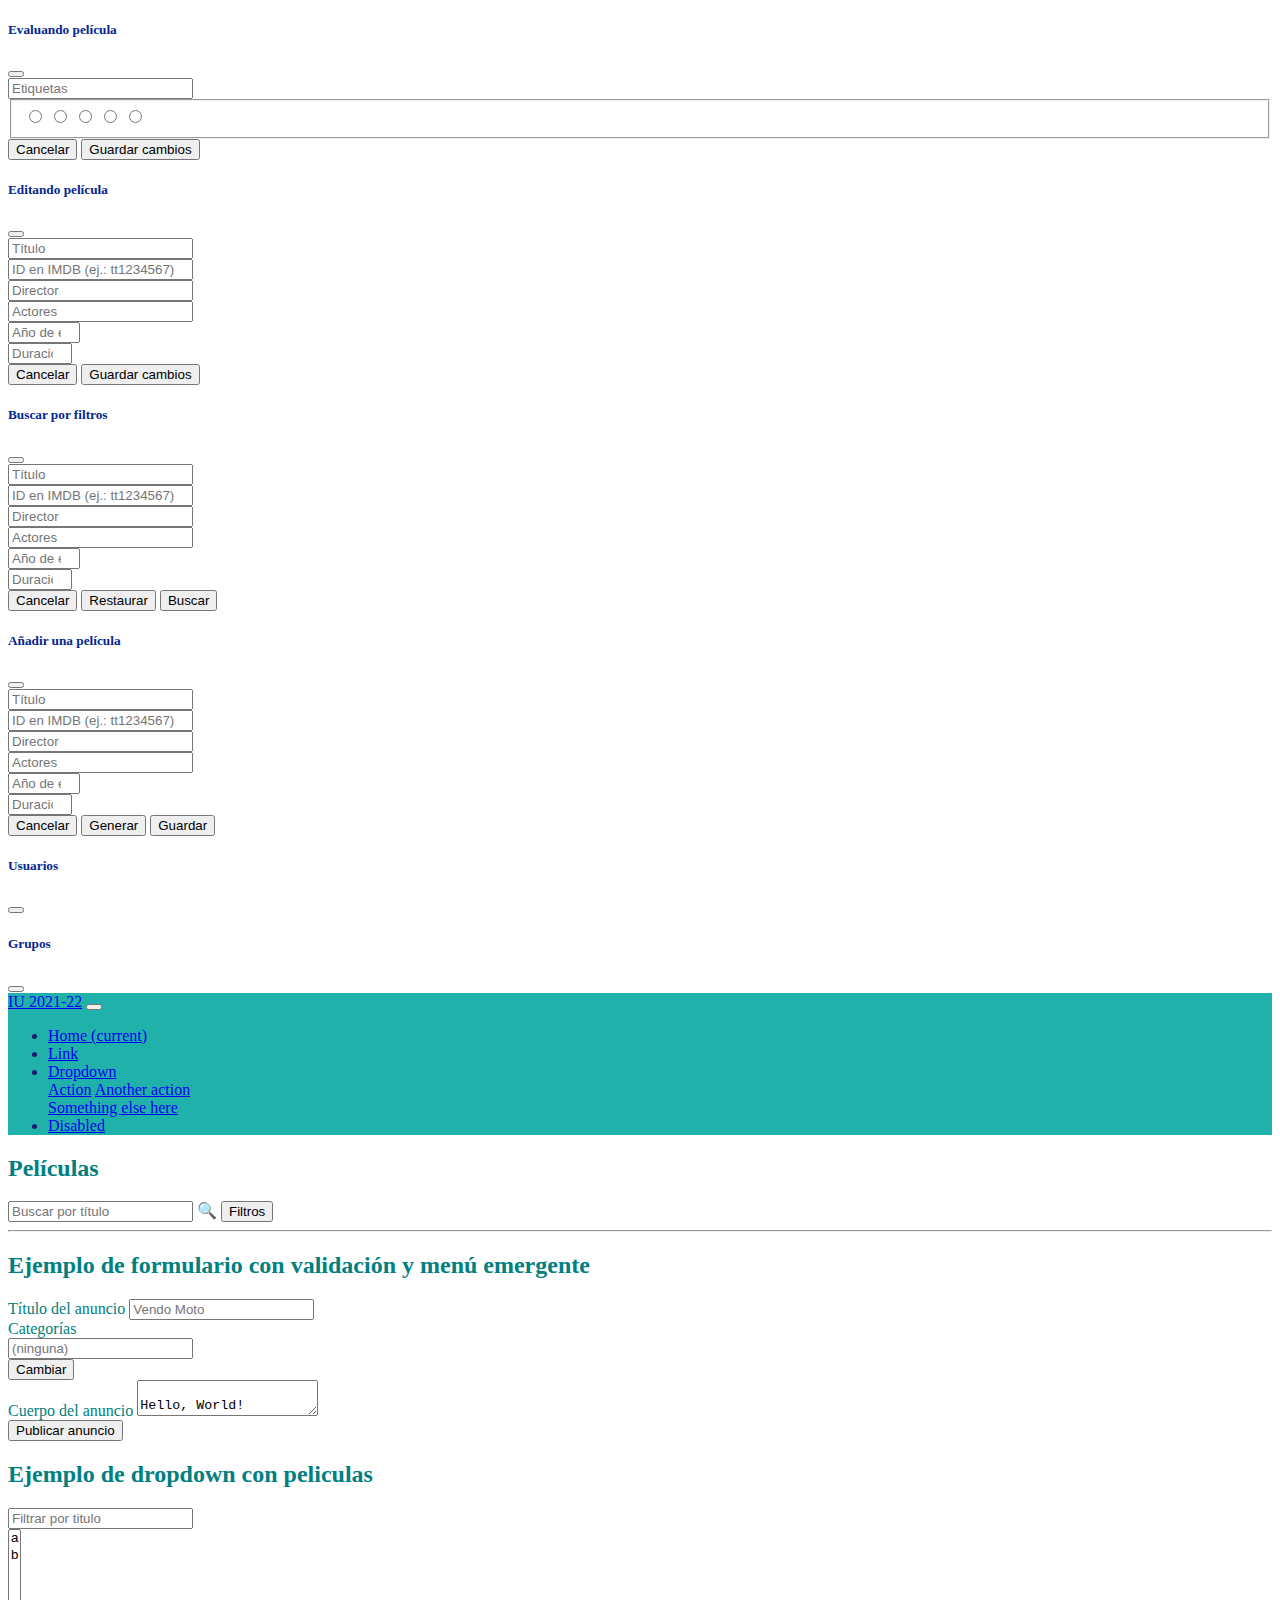
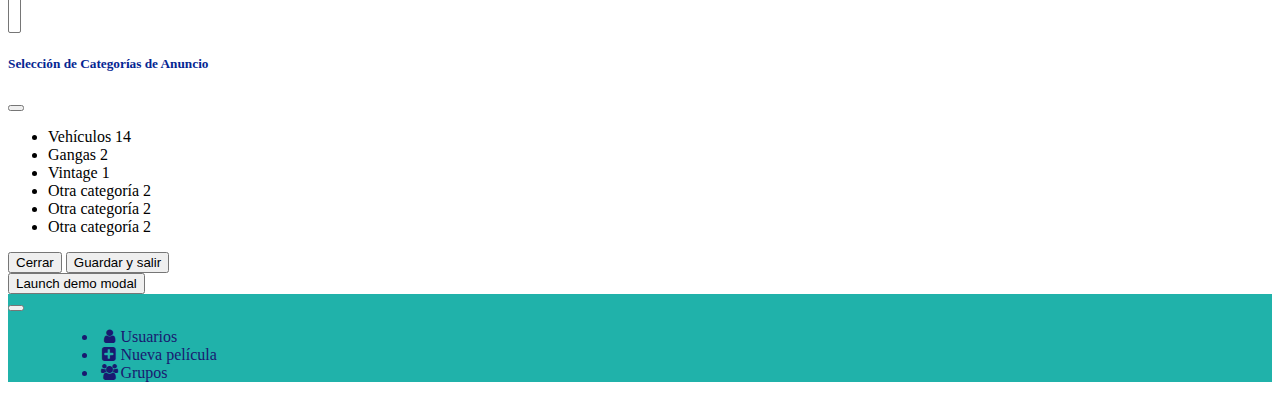
==== src/main/resources/static/index.html @ 123bffce "cambio de grupos y añadidos iconos" ====
<!doctype html>
<html lang="en">

<head>
    <!-- Required meta tags -->
    <meta charset="utf-8">
    <meta name="viewport" content="width=device-width, initial-scale=1">

    <!-- Bootstrap CSS -->
    <link rel="stylesheet" href="css/bootstrap-5.1.3.css">
    <link rel="stylesheet" href="css/custom.css">
    <link rel="stylesheet" href="css/fontello.css">
    <link rel="stylesheet" href="css/fontello-codes.css">
    <link rel="stylesheet" href="css/fontello-embedded.css">

    <!-- Esto aparece como título de la ventana o pestaña en el navegador: cámbialo -->
    <title>Plantilla IU 2021-22</title>
</head>

<body>

    <!-- Modal para dar un rating a una película -->
    <div class="modal fade" id="movieRate" tabindex="-1" aria-labelledby="movieRateLabel" aria-hidden="true">
        <div class="modal-dialog">
            <div class="modal-content">
                <div class="modal-header">
                    <h5 class="modal-title" id="movieRateLabel">Evaluando película</h5>
                    <button type="button" class="btn-close" data-bs-dismiss="modal" aria-label="Close"></button>
                </div>
                <div class="modal-body">
                    <form class="row" id="movieRateForm">
                        <input type="hidden" name="id">
                        <input type="hidden" name="movie">
                        <input type="hidden" name="user">
                        <!-- llenar desde JS -->
                        <div class="col-md-12">
                            <input type="text" class="form-control" name="labels" placeholder="Etiquetas" required>
                        </div>
                        <div class="col-md-6">
                            <fieldset class="estrellitas">
                                <label title="Atómico - 5 estrellas">
                                    <input type="radio" name="rating" value="5" />
                                </label>

                                <label title="Muy buena - 4 estrellas">
                                    <input type="radio" name="rating" value="4" />
                                </label>

                                <label title="Pasable - 3 estrellas">
                                    <input type="radio" name="rating" value="3" />
                                </label>

                                <label title="Más bien mala - 2 estrellas">
                                    <input type="radio" name="rating" value="2" />
                                </label>

                                <label title="Horrible - 1 estrella">
                                    <input type="radio" name="rating" value="1" />
                                </label>
                            </fieldset>
                        </div>
                        <button style="display: none" type="submit">Invisible, sólo para validación</button>
                    </form>
                </div>
                <div class="modal-footer">
                    <button type="button" class="btn btn-secondary" data-bs-dismiss="modal">Cancelar</button>
                    <button type="button" class="btn btn-primary edit">Guardar cambios</button>
                </div>
            </div>
        </div>
    </div>

    <!-- Modal para editar películas -->
    <div class="modal fade" id="movieEdit" tabindex="-1" aria-labelledby="movieEditLabel" aria-hidden="true">
        <div class="modal-dialog">
            <div class="modal-content">
                <div class="modal-header">
                    <h5 class="modal-title" id="movieEditLabel">Editando película</h5>
                    <button type="button" class="btn-close" data-bs-dismiss="modal" aria-label="Close"></button>
                </div>
                <div class="modal-body">
                    <form class="row" id="movieEditForm">
                        <input type="hidden" name="id">
                        <!-- llenar desde JS -->
                        <div class="col-md-6">
                            <input type="text" class="form-control" name="name" placeholder="Título" required>
                        </div>
                        <div class="col-md-6">
                            <input type="text" class="form-control" name="imdb"
                                placeholder="ID en IMDB (ej.: tt1234567)" required pattern="tt[0-9]+">
                        </div>

                        <div class="col-md-4">
                            <input type="text" class="form-control" name="director" placeholder="Director" required>
                        </div>
                        <div class="col-md-8">
                            <input type="text" class="form-control" name="actors" placeholder="Actores" required>
                        </div>

                        <div class="col-md-4">
                            <input type="number" class="form-control" name="year" placeholder="Año de estreno"
                                min="1800" max="2022" required>
                        </div>
                        <div class="col-md-8">
                            <input type="number" class="form-control" name="minutes" placeholder="Duración en minutos"
                                min="0" max="600" required>
                        </div>
                        <button style="display: none" type="submit">Invisible, sólo para validación</button>
                    </form>
                </div>
                <div class="modal-footer">
                    <button type="button" class="btn btn-secondary" data-bs-dismiss="modal">Cancelar</button>
                    <button type="button" class="btn btn-primary edit">Guardar cambios</button>
                </div>
            </div>
        </div>
    </div>

    <!-- Modal para buscar por filtros -->
    <div class="modal fade" id="modalFilterSearch" tabindex="-1" aria-labelledby="filterSearchLabel" aria-hidden="true">
        <div class="modal-dialog">
          <div class="modal-content">
            <div class="modal-header">
              <h5 class="modal-title" id="filterSearchLabel">Buscar por filtros</h5>
               <button type="button" class="btn-close" data-bs-dismiss="modal" aria-label="Close"></button> 
            </div>
            <div class="modal-body">
                <form class="row" id="filterSearchForm">
                    <div class="col-md-6">
                        <input type="text" class="form-control" name="name" placeholder="Título" >
                    </div>
                    <div class="col-md-6">
                        <input type="text" class="form-control" name="imdb"
                            placeholder="ID en IMDB (ej.: tt1234567)" pattern="tt[0-9]+">
                    </div>

                    <div class="col-md-4">
                        <input type="text" class="form-control" name="director" placeholder="Director">
                    </div>
                    <div class="col-md-8">
                        <input type="text" class="form-control" name="actors" placeholder="Actores">
                    </div>

                    <div class="col-md-4">
                        <input type="number" class="form-control" name="year" placeholder="Año de estreno"
                            min="1800" max="2022">
                    </div>
                    <div class="col-md-8">
                        <input type="number" class="form-control" name="minutes" placeholder="Duración en minutos"
                            min="0" max="600">
                    </div>
                    <button style="display: none" type="submit">Invisible, sólo para validación</button>
                </form>
            </div>
            <div class="modal-footer">
              <button type="button" class="btn btn-secondary" data-bs-dismiss="modal">Cancelar</button>
              <button type="button" class="btn btn-dark" id="buttonRestaurar">Restaurar</button>
              <button type="button" class="btn btn-primary" id="buttonFilterSearch">Buscar</button>
            </div>
          </div>
        </div>
      </div>

      <!-- Modal para añadir una película -->

      <div class="modal fade" id="modalAddMovie" tabindex="-1" aria-labelledby="addMovieLabel" aria-hidden="true">
        <div class="modal-dialog">
          <div class="modal-content">
            <div class="modal-header">
              <h5 class="modal-title" id="filterSearchLabel">Añadir una película</h5>
               <button type="button" class="btn-close" data-bs-dismiss="modal" aria-label="Close"></button> 
            </div>
            <div class="modal-body">
                <form class="row" id="filterSearchForm">
                    <div class="col-md-6">
                        <input type="text" class="form-control" name="name" placeholder="Título" required>
                    </div>
                    <div class="col-md-6">
                        <input type="text" class="form-control" name="imdb"
                            placeholder="ID en IMDB (ej.: tt1234567)" pattern="tt[0-9]+" required>
                    </div>

                    <div class="col-md-4">
                        <input type="text" class="form-control" name="director" placeholder="Director" required>
                    </div>
                    <div class="col-md-8">
                        <input type="text" class="form-control" name="actors" placeholder="Actores" required>
                    </div>

                    <div class="col-md-4">
                        <input type="number" class="form-control" name="year" placeholder="Año de estreno"
                            min="1800" max="2022" required>
                    </div>
                    <div class="col-md-8">
                        <input type="number" class="form-control" name="minutes" placeholder="Duración en minutos"
                            min="0" max="600" required>
                    </div>
                    <button style="display: none" type="submit">Invisible, sólo para validación</button>
                </form>
            </div>
            <div class="modal-footer">
              <button type="button" class="btn btn-secondary" data-bs-dismiss="modal" id="buttonCloseAddMovie">Cancelar</button>
              <button class="btn btn-success generar" type="button" id="buttonGenerateMovie">Generar</button>
              <button type="button" class="btn btn-primary" id="buttonAddMovieModal">Guardar</button>
            </div>
          </div>
        </div>
      </div>


    <!-- Offcanvas para Usuarios -->

    <div class="offcanvas offcanvas-start" tabindex="-1" id="offcanvasUsers" aria-labelledby="offcanvasUsersLabel">
        <div class="offcanvas-header">
          <h5 class="offcanvas-title" id="offcanvasUsersLabel">Usuarios</h5>
          <button type="button" class="btn-close text-reset" data-bs-dismiss="offcanvas" aria-label="Close"></button>
        </div>
        <div class="offcanvas-body">
            <div id="users">

            </div>
        </div>
      </div>


    <!-- Offcanvas para Grupos -->

    <div class="offcanvas offcanvas-start" tabindex="-1" id="offcanvasGroups" aria-labelledby="offcanvasGoupsLabel">
        <div class="offcanvas-header">
          <h5 class="offcanvas-title" id="offcanvasGroupsLabel">Grupos</h5>
          <button type="button" class="btn-close text-reset" data-bs-dismiss="offcanvas" aria-label="Close"></button>
        </div>
        <div class="offcanvas-body">
            <div id="groups">

            </div>
        </div>
      </div>

    <!-- barra de navegación -->
    <nav class="navbar navbar-expand-lg navbar-light bg-light">
        <div class="container-fluid">
            <!-- nombre del sitio; es un enlace que lleva a la página ppal -->
            <a class="navbar-brand" href="#">IU 2021-22</a>
            <!-- menu hamburguesa si no cabe todo -->
            <button class="navbar-toggler" type="button" data-bs-toggle="collapse"
                data-bs-target="#navbarSupportedContent" aria-controls="navbarSupportedContent" aria-expanded="false"
                aria-label="Toggle navigation">
                <span class="navbar-toggler-icon"></span>
            </button>

            <div class="collapse navbar-collapse" id="navbarSupportedContent">
                <ul class="navbar-nav mr-auto">
                    <li class="nav-item active">
                        <a class="nav-link" href="#">Home <span class="sr-only">(current)</span></a>
                    </li>
                    <li class="nav-item">
                        <a class="nav-link" href="#">Link</a>
                    </li>
                    <li class="nav-item dropdown">
                        <a class="nav-link dropdown-toggle" href="#" id="navbarDropdown" role="button"
                            data-toggle="dropdown" aria-haspopup="true" aria-expanded="false">
                            Dropdown
                        </a>
                        <div class="dropdown-menu" aria-labelledby="navbarDropdown">
                            <a class="dropdown-item" href="#">Action</a>
                            <a class="dropdown-item" href="#">Another action</a>
                            <div class="dropdown-divider"></div>
                            <a class="dropdown-item" href="#">Something else here</a>
                        </div>
                    </li>
                    <li class="nav-item">
                        <a class="nav-link disabled" href="#" tabindex="-1" aria-disabled="true">Disabled</a>
                    </li>
                </ul>
            </div>
        </div>
    </nav>

    <!-- container-fluid expande el contenedor para que ocupe todo el espacio disponible -->
    <div class="container-xxl">
        <div class="row">
            <!-- panel lateral, demostrando acordeones (secciones expansibles) -->
            <div class="col-auto">
                <h2>Películas </h2>
            </div>
            <div class="col input-group mb-3">
                <input type="search" class="form-control" id="movieSearch" placeholder="Buscar por título"
                    aria-describedby="searchMovieLabel">
                <span class="input-group-text" id="searchMovieLabel">🔍</span>
                <button type="button" class="btn btn-primary" type="button" data-bs-toggle="modal"
                    data-bs-target="#modalFilterSearch">
                    Filtros
                </button>
            </div>
            <div class="row align-items-center" id="movies">
            </div>
        </div>
        <hr>
        <div class="row">
            <div class="col-sm-8 anuncio">
                <h2>Ejemplo de formulario con validación y menú emergente</h2>
                <form method="post" id="form-anuncio">
                    <div class="form-row datos-anuncio">
                        <div class="form-group col-md-6">
                            <label for="inputTitulo">Título del anuncio</label>
                            <input type="text" class="form-control" id="inputTitulo" placeholder="Vendo Moto" required>
                        </div>
                        <div class="form-group col-md-6">
                            <label for="inputCategorias">Categorías</label>
                            <div class="input-group">
                                <input type="text" class="form-control" readonly id="inputCategorias"
                                    placeholder="(ninguna)">
                                <div class="input-group-append">
                                    <button class="btn btn-outline-secondary" type="button" data-bs-toggle="modal"
                                        data-bs-target="#modalSeleccionCategoria">
                                        Cambiar
                                    </button>
                                </div>
                            </div>
                        </div>
                    </div>
                    <div class="form-row texto-anuncio">
                        <div class="form-group col">
                            <label for="inputTextoAnuncio">Cuerpo del
                                anuncio</label>
                            <textarea id="inputTextoAnuncio" class="form-control">
                Hello, World!
                </textarea>
                        </div>
                    </div>
                    <!-- botón para enviar el formulario; justify-content-end lo justifica a la derecha -->
                    <div class="form-row justify-content-end">
                        <button type="submit" id="boton-publicar" class="btn btn-primary">Publicar anuncio
                        </button>
                    </div>
                </form>
            </div>

            <div id="dropdownBuscablePelis" class="form-group col-md-4">
                <h2>Ejemplo de dropdown con peliculas</h2>
                <div class="row-md-4">
                    <input id="busqueda" type="search" class="form-control" placeholder="Filtrar por titulo" />
                </div>
                <div class="row-md-4">
                    <select class="multiple from-control" multiple size="6">
                        <option value="a">a</option>
                        <option value="b">b</option>
                    </select>
                </div>
            </div>

        </div>
    </div>

    <!-- Modal de selección de categorías (lanzado por un botón) -->
    <div class="modal fade" id="modalSeleccionCategoria" tabindex="-1" role="dialog"
        aria-labelledby="tituloModalCategorias" aria-hidden="true">
        <div class="modal-dialog" role="document">
            <div class="modal-content">
                <div class="modal-header">
                    <h5 class="modal-title" id="tituloModalCategorias">Selección de Categorías de Anuncio</h5>
                    <button type="button" class="btn-close" data-bs-dismiss="modal" aria-label="Close"></button>
                    </button>
                </div>
                <div class="modal-body">
                    <ul class="list-group" id="lista-categorias">
                        <li class="list-group-item d-flex justify-content-between align-items-center" id="vehiculos">
                            Vehículos
                            <span class="badge bg-primary badge-pill">14</span>
                        </li>
                        <li class="list-group-item d-flex justify-content-between align-items-center" id="gangas">
                            Gangas
                            <span class="badge bg-primary badge-pill">2</span>
                        </li>
                        <li class="list-group-item d-flex justify-content-between align-items-center" id="vintage">
                            Vintage
                            <span class="badge bg-primary badge-pill">1</span>
                        </li>
                        <li class="list-group-item d-flex justify-content-between align-items-center" id="cat-larga">
                            Otra categoría
                            <span class="badge bg-primary badge-pill">2</span>
                        </li>
                        <li class="list-group-item d-flex justify-content-between align-items-center" id="cat-muylarga">
                            Otra categoría
                            <span class="badge bg-primary badge-pill">2</span>
                        </li>
                        <li class="list-group-item d-flex justify-content-between align-items-center"
                            id="cat-maslargatodavia">
                            Otra categoría
                            <span class="badge bg-primary badge-pill">2</span>
                        </li>
                    </ul>
                </div>
                <div class="modal-footer">
                    <button type="button" class="btn btn-secondary" data-bs-dismiss="modal">Cerrar
                    </button>
                    <button type="button" class="btn btn-primary" data-bs-dismiss="modal" id="button-save-cats">Guardar
                        y
                        salir
                    </button>
                </div>
            </div>
        </div>
        <!-- Button trigger modal -->
        <button type="button" class="btn btn-primary" data-bs-toggle="modal" data-bs-target="#exampleModal">
            Launch demo modal
        </button>
    </div>

    <!-- Navbar Inferior -->
    <nav class="navbar fixed-bottom navbar-expand-lg navbar-light bg-light">
        <div class="container-fluid">
            <button class="navbar-toggler" type="button" data-bs-toggle="collapse" data-bs-target="#navbarNavDropdown"
                aria-controls="navbarNavDropdown" aria-expanded="false" aria-label="Toggle navigation">
                <span class="navbar-toggler-icon"></span>
            </button>
            <div class="collapse navbar-collapse" id="navbarNavDropdown">
                <ul class="navbar-nav mx-auto">
                    <li class="nav-item barraInferior">
                        <a class="nav-link" data-bs-toggle="offcanvas" href="#offcanvasUsers"></a><span class="icon-user"></span><a aria-controls="offcanvasUsers">Usuarios</a>
                    </li>
                    <li class="nav-item barraInferior">
                        <a class="nav-link" href="#"></a><span class="icon-plus-squared"></span><a data-bs-toggle="modal"
                        data-bs-target="#modalAddMovie">Nueva película</a>
                    </li>
                    <li class="nav-item barraInferior">
                         <a class="nav-link" data-bs-toggle="offcanvas" href="#offcanvasGroups"></a> <span class="icon-users"></span><a aria-controls="offcanvasGroups">Grupos</a>
                    </li>
                </ul>
            </div>
        </div>
    </nav>




    <!-- JavaScript -->

    <!-- Bootstrap -->
    <script src="js/bootstrap.bundle-5.1.3.js"></script>

    <!-- todos los scripts de interaccion, aqui -->
    <script src="js/pmgr.js" type="module"></script>

</body>

</html>

<!-- JavaScript -->

<!-- Bootstrap -->
<script src="js/bootstrap.bundle-5.1.3.js"></script>

<!-- todos los scripts de interaccion, aqui -->
<script src="js/pmgr.js" type="module"></script>

</body>

</html>
---- src/main/resources/static/css/custom.css ----
/* usa este fichero para personalizar tus vistas */

.iuthumb {
    height: 74px;
}

.formularioValidado {
    border: 1px solid lightblue;
    border-radius: 20px;
    padding: 10px;
    margin: 10px;
}

.formularioValidado input {
    margin-top: 4px;
}

.formularioValidado .botones {
    margin-top: 6px;
}

.iucontrol button {
    border: 1px solid lightgray;
    border-radius: 10px;
}


/** comienzo CSS para controles de estrellas */

fieldset.rating,
.rating label {
    margin: 0;
    padding: 0;
}

.rating {
    border: none;
    float: left;
}

.rating input {
    display: none;
}

.rating label {
    float: right;
    content: "";
    vertical-align: -.125em;
    background-repeat: no-repeat;
    background-size: 1rem 1rem;
    width: 1rem;
    height: 1rem;
}

.rating label {
    background-image: url("data:image/svg+xml,<svg viewBox='0 0 16 16' fill='%23bbb' xmlns='http://www.w3.org/2000/svg'><path fill-rule='evenodd' d='M3.612 15.443c-.386.198-.824-.149-.746-.592l.83-4.73L.173 6.765c-.329-.314-.158-.888.283-.95l4.898-.696L7.538.792c.197-.39.73-.39.927 0l2.184 4.327 4.898.696c.441.062.612.636.282.95l-3.522 3.356.83 4.73c.078.443-.36.79-.746.592L8 13.187l-4.389 2.256z' clip-rule='evenodd'/></svg>");
}

.rating label.selected {
    background-image: url("data:image/svg+xml,<svg viewBox='0 0 16 16' fill='%23ec1' xmlns='http://www.w3.org/2000/svg'><path fill-rule='evenodd' d='M3.612 15.443c-.386.198-.824-.149-.746-.592l.83-4.73L.173 6.765c-.329-.314-.158-.888.283-.95l4.898-.696L7.538.792c.197-.39.73-.39.927 0l2.184 4.327 4.898.696c.441.062.612.636.282.95l-3.522 3.356.83 4.73c.078.443-.36.79-.746.592L8 13.187l-4.389 2.256z' clip-rule='evenodd'/></svg>");
}

.rating label:hover {
    background-image: url("data:image/svg+xml,<svg viewBox='0 0 16 16' fill='%23ff1' xmlns='http://www.w3.org/2000/svg'><path fill-rule='evenodd' d='M3.612 15.443c-.386.198-.824-.149-.746-.592l.83-4.73L.173 6.765c-.329-.314-.158-.888.283-.95l4.898-.696L7.538.792c.197-.39.73-.39.927 0l2.184 4.327 4.898.696c.441.062.612.636.282.95l-3.522 3.356.83 4.73c.078.443-.36.79-.746.592L8 13.187l-4.389 2.256z' clip-rule='evenodd'/></svg>");
}



/** fin CSS para controles de estrellas */

/* color textos */
h2 {
    color: teal;
}

h4 {
    color: teal;
}

h5 {
    color: rgb(5, 38, 146);
}


/* fin color textos */


/* color barra inferior y superior */
div.row {
    color: teal;
}

/* fin color barra inferior y superior */

.barraInferior {
    margin-left: 50px;
    margin-right: 50px;
}
div.container-fluid {
    background-color:lightseagreen;
    color: midnightblue;
}



.tarjeta {
    margin: 10px;
    height: 100%;
}

.colPel {
    min-height: 300px;
}
---- src/main/resources/static/css/fontello.css ----
@font-face {
  font-family: 'fontello';
  src: url('../font/fontello.eot?21137410');
  src: url('../font/fontello.eot?21137410#iefix') format('embedded-opentype'),
       url('../font/fontello.woff2?21137410') format('woff2'),
       url('../font/fontello.woff?21137410') format('woff'),
       url('../font/fontello.ttf?21137410') format('truetype'),
       url('../font/fontello.svg?21137410#fontello') format('svg');
  font-weight: normal;
  font-style: normal;
}
/* Chrome hack: SVG is rendered more smooth in Windozze. 100% magic, uncomment if you need it. */
/* Note, that will break hinting! In other OS-es font will be not as sharp as it could be */
/*
@media screen and (-webkit-min-device-pixel-ratio:0) {
  @font-face {
    font-family: 'fontello';
    src: url('../font/fontello.svg?21137410#fontello') format('svg');
  }
}
*/
[class^="icon-"]:before, [class*=" icon-"]:before {
  font-family: "fontello";
  font-style: normal;
  font-weight: normal;
  speak: never;

  display: inline-block;
  text-decoration: inherit;
  width: 1em;
  margin-right: .2em;
  text-align: center;
  /* opacity: .8; */

  /* For safety - reset parent styles, that can break glyph codes*/
  font-variant: normal;
  text-transform: none;

  /* fix buttons height, for twitter bootstrap */
  line-height: 1em;

  /* Animation center compensation - margins should be symmetric */
  /* remove if not needed */
  margin-left: .2em;

  /* you can be more comfortable with increased icons size */
  /* font-size: 120%; */

  /* Font smoothing. That was taken from TWBS */
  -webkit-font-smoothing: antialiased;
  -moz-osx-font-smoothing: grayscale;

  /* Uncomment for 3D effect */
  /* text-shadow: 1px 1px 1px rgba(127, 127, 127, 0.3); */
}

.icon-user:before { content: '\e800'; } /* '' */
.icon-users:before { content: '\e801'; } /* '' */
.icon-plus-squared:before { content: '\f0fe'; } /* '' */
---- src/main/resources/static/css/fontello-codes.css ----
.icon-user:before { content: '\e800'; } /* '' */
.icon-users:before { content: '\e801'; } /* '' */
.icon-plus-squared:before { content: '\f0fe'; } /* '' */
---- src/main/resources/static/css/fontello-embedded.css ----
@font-face {
  font-family: 'fontello';
  src: url('../font/fontello.eot?28156162');
  src: url('../font/fontello.eot?28156162#iefix') format('embedded-opentype'),
       url('../font/fontello.svg?28156162#fontello') format('svg');
  font-weight: normal;
  font-style: normal;
}
@font-face {
  font-family: 'fontello';
  src: url('[data-uri]') format('woff'),
       url('[data-uri]') format('truetype');
}
/* Chrome hack: SVG is rendered more smooth in Windozze. 100% magic, uncomment if you need it. */
/* Note, that will break hinting! In other OS-es font will be not as sharp as it could be */
/*
@media screen and (-webkit-min-device-pixel-ratio:0) {
  @font-face {
    font-family: 'fontello';
    src: url('../font/fontello.svg?28156162#fontello') format('svg');
  }
}
*/

[class^="icon-"]:before, [class*=" icon-"]:before {
  font-family: "fontello";
  font-style: normal;
  font-weight: normal;
  speak: never;

  display: inline-block;
  text-decoration: inherit;
  width: 1em;
  margin-right: .2em;
  text-align: center;
  /* opacity: .8; */

  /* For safety - reset parent styles, that can break glyph codes*/
  font-variant: normal;
  text-transform: none;

  /* fix buttons height, for twitter bootstrap */
  line-height: 1em;

  /* Animation center compensation - margins should be symmetric */
  /* remove if not needed */
  margin-left: .2em;

  /* you can be more comfortable with increased icons size */
  /* font-size: 120%; */
  
  /* Font smoothing. That was taken from TWBS */
  -webkit-font-smoothing: antialiased;
  -moz-osx-font-smoothing: grayscale;

  /* Uncomment for 3D effect */
  /* text-shadow: 1px 1px 1px rgba(127, 127, 127, 0.3); */
}

.icon-user:before { content: '\e800'; } /* '' */
.icon-users:before { content: '\e801'; } /* '' */
.icon-plus-squared:before { content: '\f0fe'; } /* '' */
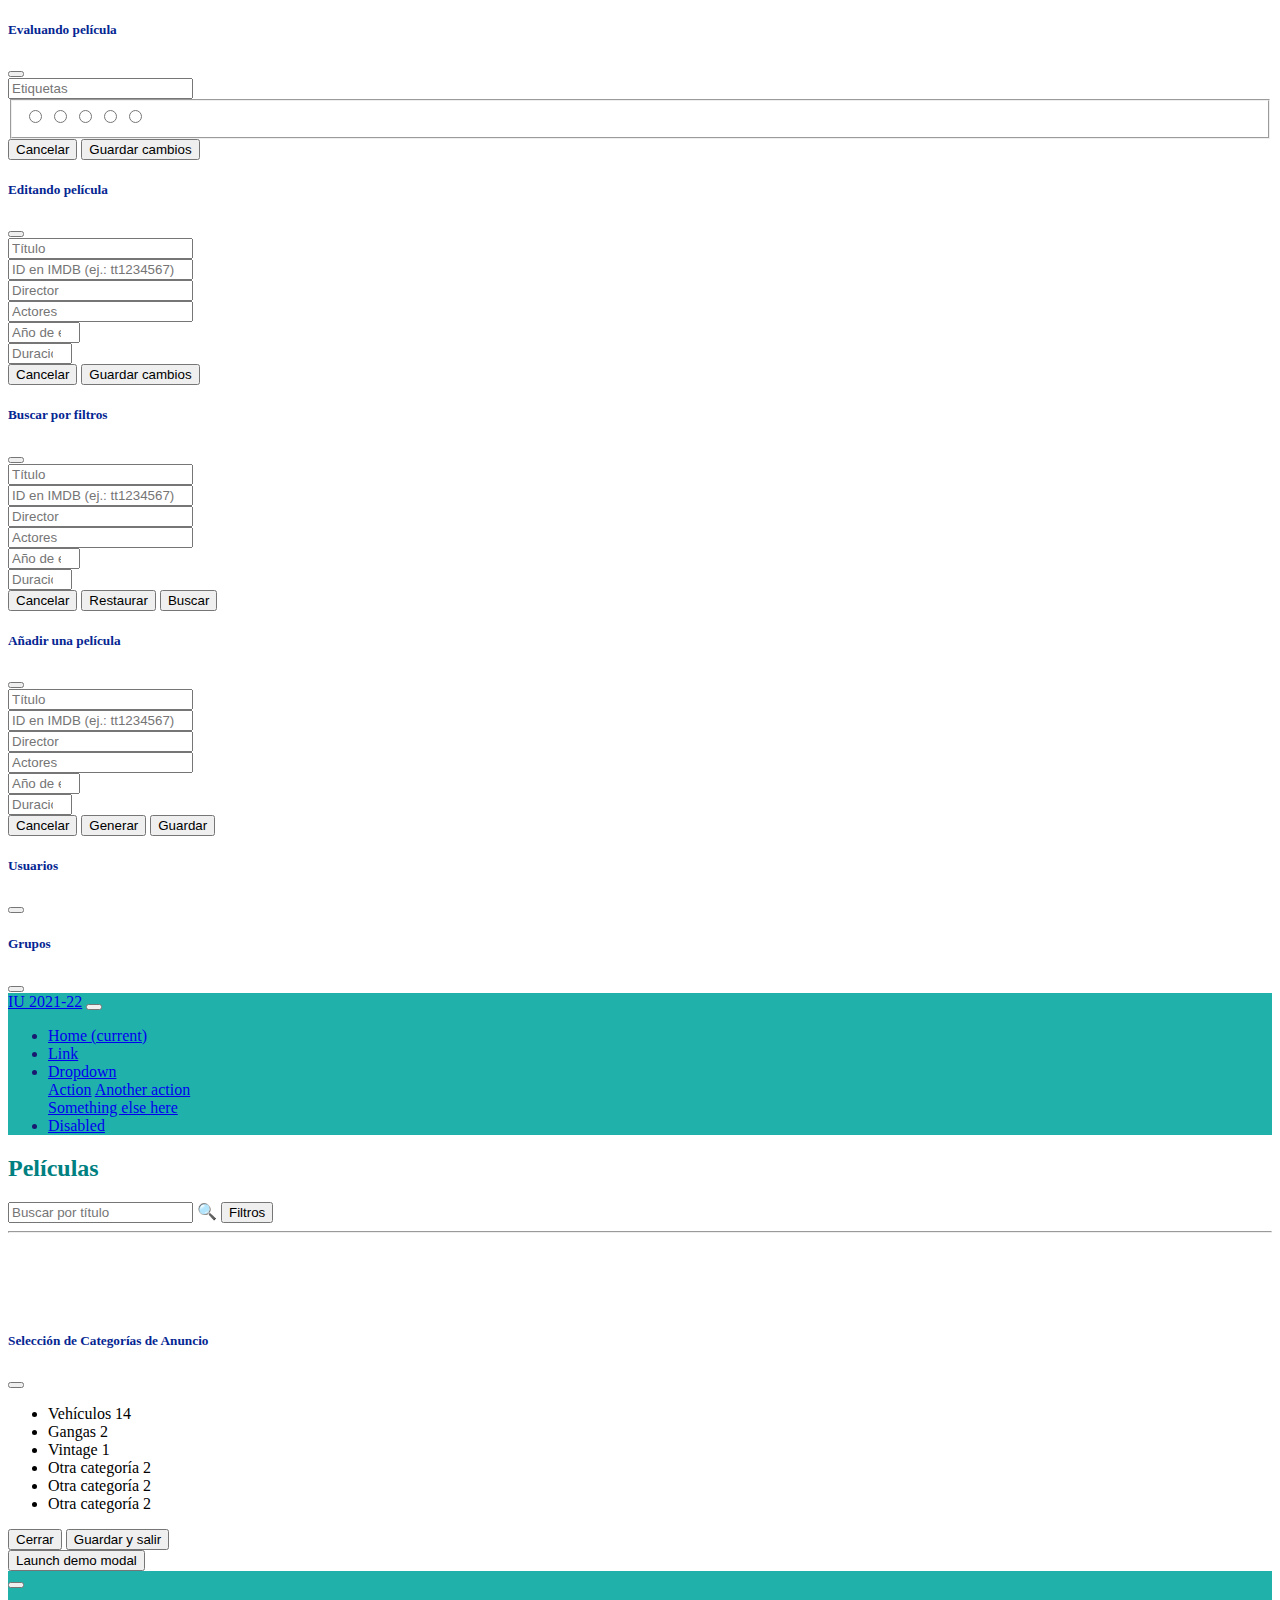
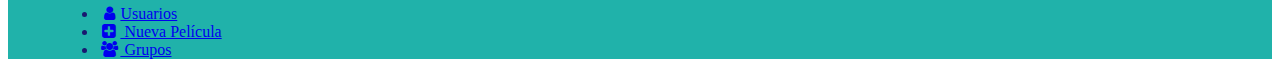
==== commit 9567f554: "Limpia" ====
--- a/src/main/resources/static/index.html
+++ b/src/main/resources/static/index.html
@@ -119,123 +119,124 @@
     <!-- Modal para buscar por filtros -->
     <div class="modal fade" id="modalFilterSearch" tabindex="-1" aria-labelledby="filterSearchLabel" aria-hidden="true">
         <div class="modal-dialog">
-          <div class="modal-content">
-            <div class="modal-header">
-              <h5 class="modal-title" id="filterSearchLabel">Buscar por filtros</h5>
-               <button type="button" class="btn-close" data-bs-dismiss="modal" aria-label="Close"></button> 
-            </div>
-            <div class="modal-body">
-                <form class="row" id="filterSearchForm">
-                    <div class="col-md-6">
-                        <input type="text" class="form-control" name="name" placeholder="Título" >
-                    </div>
-                    <div class="col-md-6">
-                        <input type="text" class="form-control" name="imdb"
-                            placeholder="ID en IMDB (ej.: tt1234567)" pattern="tt[0-9]+">
-                    </div>
-
-                    <div class="col-md-4">
-                        <input type="text" class="form-control" name="director" placeholder="Director">
-                    </div>
-                    <div class="col-md-8">
-                        <input type="text" class="form-control" name="actors" placeholder="Actores">
-                    </div>
-
-                    <div class="col-md-4">
-                        <input type="number" class="form-control" name="year" placeholder="Año de estreno"
-                            min="1800" max="2022">
-                    </div>
-                    <div class="col-md-8">
-                        <input type="number" class="form-control" name="minutes" placeholder="Duración en minutos"
-                            min="0" max="600">
-                    </div>
-                    <button style="display: none" type="submit">Invisible, sólo para validación</button>
-                </form>
-            </div>
-            <div class="modal-footer">
-              <button type="button" class="btn btn-secondary" data-bs-dismiss="modal">Cancelar</button>
-              <button type="button" class="btn btn-dark" id="buttonRestaurar">Restaurar</button>
-              <button type="button" class="btn btn-primary" id="buttonFilterSearch">Buscar</button>
-            </div>
-          </div>
-        </div>
-      </div>
-
-      <!-- Modal para añadir una película -->
-
-      <div class="modal fade" id="modalAddMovie" tabindex="-1" aria-labelledby="addMovieLabel" aria-hidden="true">
+            <div class="modal-content">
+                <div class="modal-header">
+                    <h5 class="modal-title" id="filterSearchLabel">Buscar por filtros</h5>
+                    <button type="button" class="btn-close" data-bs-dismiss="modal" aria-label="Close"></button>
+                </div>
+                <div class="modal-body">
+                    <form class="row" id="filterSearchForm">
+                        <div class="col-md-6">
+                            <input type="text" class="form-control" name="name" placeholder="Título">
+                        </div>
+                        <div class="col-md-6">
+                            <input type="text" class="form-control" name="imdb"
+                                placeholder="ID en IMDB (ej.: tt1234567)" pattern="tt[0-9]+">
+                        </div>
+
+                        <div class="col-md-4">
+                            <input type="text" class="form-control" name="director" placeholder="Director">
+                        </div>
+                        <div class="col-md-8">
+                            <input type="text" class="form-control" name="actors" placeholder="Actores">
+                        </div>
+
+                        <div class="col-md-4">
+                            <input type="number" class="form-control" name="year" placeholder="Año de estreno"
+                                min="1800" max="2022">
+                        </div>
+                        <div class="col-md-8">
+                            <input type="number" class="form-control" name="minutes" placeholder="Duración en minutos"
+                                min="0" max="600">
+                        </div>
+                        <button style="display: none" type="submit">Invisible, sólo para validación</button>
+                    </form>
+                </div>
+                <div class="modal-footer">
+                    <button type="button" class="btn btn-secondary" data-bs-dismiss="modal">Cancelar</button>
+                    <button type="button" class="btn btn-dark" id="buttonRestaurar">Restaurar</button>
+                    <button type="button" class="btn btn-primary" id="buttonFilterSearch">Buscar</button>
+                </div>
+            </div>
+        </div>
+    </div>
+
+    <!-- Modal para añadir una película -->
+
+    <div class="modal fade" id="modalAddMovie" tabindex="-1" aria-labelledby="addMovieLabel" aria-hidden="true">
         <div class="modal-dialog">
-          <div class="modal-content">
-            <div class="modal-header">
-              <h5 class="modal-title" id="filterSearchLabel">Añadir una película</h5>
-               <button type="button" class="btn-close" data-bs-dismiss="modal" aria-label="Close"></button> 
-            </div>
-            <div class="modal-body">
-                <form class="row" id="filterSearchForm">
-                    <div class="col-md-6">
-                        <input type="text" class="form-control" name="name" placeholder="Título" required>
-                    </div>
-                    <div class="col-md-6">
-                        <input type="text" class="form-control" name="imdb"
-                            placeholder="ID en IMDB (ej.: tt1234567)" pattern="tt[0-9]+" required>
-                    </div>
-
-                    <div class="col-md-4">
-                        <input type="text" class="form-control" name="director" placeholder="Director" required>
-                    </div>
-                    <div class="col-md-8">
-                        <input type="text" class="form-control" name="actors" placeholder="Actores" required>
-                    </div>
-
-                    <div class="col-md-4">
-                        <input type="number" class="form-control" name="year" placeholder="Año de estreno"
-                            min="1800" max="2022" required>
-                    </div>
-                    <div class="col-md-8">
-                        <input type="number" class="form-control" name="minutes" placeholder="Duración en minutos"
-                            min="0" max="600" required>
-                    </div>
-                    <button style="display: none" type="submit">Invisible, sólo para validación</button>
-                </form>
-            </div>
-            <div class="modal-footer">
-              <button type="button" class="btn btn-secondary" data-bs-dismiss="modal" id="buttonCloseAddMovie">Cancelar</button>
-              <button class="btn btn-success generar" type="button" id="buttonGenerateMovie">Generar</button>
-              <button type="button" class="btn btn-primary" id="buttonAddMovieModal">Guardar</button>
-            </div>
-          </div>
-        </div>
-      </div>
+            <div class="modal-content">
+                <div class="modal-header">
+                    <h5 class="modal-title" id="filterSearchLabel">Añadir una película</h5>
+                    <button type="button" class="btn-close" data-bs-dismiss="modal" aria-label="Close"></button>
+                </div>
+                <div class="modal-body">
+                    <form class="row" id="filterSearchForm">
+                        <div class="col-md-6">
+                            <input type="text" class="form-control" name="name" placeholder="Título" required>
+                        </div>
+                        <div class="col-md-6">
+                            <input type="text" class="form-control" name="imdb"
+                                placeholder="ID en IMDB (ej.: tt1234567)" pattern="tt[0-9]+" required>
+                        </div>
+
+                        <div class="col-md-4">
+                            <input type="text" class="form-control" name="director" placeholder="Director" required>
+                        </div>
+                        <div class="col-md-8">
+                            <input type="text" class="form-control" name="actors" placeholder="Actores" required>
+                        </div>
+
+                        <div class="col-md-4">
+                            <input type="number" class="form-control" name="year" placeholder="Año de estreno"
+                                min="1800" max="2022" required>
+                        </div>
+                        <div class="col-md-8">
+                            <input type="number" class="form-control" name="minutes" placeholder="Duración en minutos"
+                                min="0" max="600" required>
+                        </div>
+                        <button style="display: none" type="submit">Invisible, sólo para validación</button>
+                    </form>
+                </div>
+                <div class="modal-footer">
+                    <button type="button" class="btn btn-secondary" data-bs-dismiss="modal"
+                        id="buttonCloseAddMovie">Cancelar</button>
+                    <button class="btn btn-success generar" type="button" id="buttonGenerateMovie">Generar</button>
+                    <button type="button" class="btn btn-primary" id="buttonAddMovieModal">Guardar</button>
+                </div>
+            </div>
+        </div>
+    </div>
 
 
     <!-- Offcanvas para Usuarios -->
 
     <div class="offcanvas offcanvas-start" tabindex="-1" id="offcanvasUsers" aria-labelledby="offcanvasUsersLabel">
         <div class="offcanvas-header">
-          <h5 class="offcanvas-title" id="offcanvasUsersLabel">Usuarios</h5>
-          <button type="button" class="btn-close text-reset" data-bs-dismiss="offcanvas" aria-label="Close"></button>
+            <h5 class="offcanvas-title" id="offcanvasUsersLabel">Usuarios</h5>
+            <button type="button" class="btn-close text-reset" data-bs-dismiss="offcanvas" aria-label="Close"></button>
         </div>
         <div class="offcanvas-body">
             <div id="users">
 
             </div>
         </div>
-      </div>
+    </div>
 
 
     <!-- Offcanvas para Grupos -->
 
-    <div class="offcanvas offcanvas-start" tabindex="-1" id="offcanvasGroups" aria-labelledby="offcanvasGoupsLabel">
+    <div class="offcanvas offcanvas-end" tabindex="-1" id="offcanvasGroups" aria-labelledby="offcanvasGoupsLabel">
         <div class="offcanvas-header">
-          <h5 class="offcanvas-title" id="offcanvasGroupsLabel">Grupos</h5>
-          <button type="button" class="btn-close text-reset" data-bs-dismiss="offcanvas" aria-label="Close"></button>
+            <h5 class="offcanvas-title" id="offcanvasGroupsLabel">Grupos</h5>
+            <button type="button" class="btn-close text-reset" data-bs-dismiss="offcanvas" aria-label="Close"></button>
         </div>
         <div class="offcanvas-body">
             <div id="groups">
 
             </div>
         </div>
-      </div>
+    </div>
 
     <!-- barra de navegación -->
     <nav class="navbar navbar-expand-lg navbar-light bg-light">
@@ -278,7 +279,7 @@
     </nav>
 
     <!-- container-fluid expande el contenedor para que ocupe todo el espacio disponible -->
-    <div class="container-xxl">
+    <div class="container-xxl mainContainer">
         <div class="row">
             <!-- panel lateral, demostrando acordeones (secciones expansibles) -->
             <div class="col-auto">
@@ -297,60 +298,6 @@
             </div>
         </div>
         <hr>
-        <div class="row">
-            <div class="col-sm-8 anuncio">
-                <h2>Ejemplo de formulario con validación y menú emergente</h2>
-                <form method="post" id="form-anuncio">
-                    <div class="form-row datos-anuncio">
-                        <div class="form-group col-md-6">
-                            <label for="inputTitulo">Título del anuncio</label>
-                            <input type="text" class="form-control" id="inputTitulo" placeholder="Vendo Moto" required>
-                        </div>
-                        <div class="form-group col-md-6">
-                            <label for="inputCategorias">Categorías</label>
-                            <div class="input-group">
-                                <input type="text" class="form-control" readonly id="inputCategorias"
-                                    placeholder="(ninguna)">
-                                <div class="input-group-append">
-                                    <button class="btn btn-outline-secondary" type="button" data-bs-toggle="modal"
-                                        data-bs-target="#modalSeleccionCategoria">
-                                        Cambiar
-                                    </button>
-                                </div>
-                            </div>
-                        </div>
-                    </div>
-                    <div class="form-row texto-anuncio">
-                        <div class="form-group col">
-                            <label for="inputTextoAnuncio">Cuerpo del
-                                anuncio</label>
-                            <textarea id="inputTextoAnuncio" class="form-control">
-                Hello, World!
-                </textarea>
-                        </div>
-                    </div>
-                    <!-- botón para enviar el formulario; justify-content-end lo justifica a la derecha -->
-                    <div class="form-row justify-content-end">
-                        <button type="submit" id="boton-publicar" class="btn btn-primary">Publicar anuncio
-                        </button>
-                    </div>
-                </form>
-            </div>
-
-            <div id="dropdownBuscablePelis" class="form-group col-md-4">
-                <h2>Ejemplo de dropdown con peliculas</h2>
-                <div class="row-md-4">
-                    <input id="busqueda" type="search" class="form-control" placeholder="Filtrar por titulo" />
-                </div>
-                <div class="row-md-4">
-                    <select class="multiple from-control" multiple size="6">
-                        <option value="a">a</option>
-                        <option value="b">b</option>
-                    </select>
-                </div>
-            </div>
-
-        </div>
     </div>
 
     <!-- Modal de selección de categorías (lanzado por un botón) -->
@@ -409,28 +356,37 @@
     </div>
 
     <!-- Navbar Inferior -->
-    <nav class="navbar fixed-bottom navbar-expand-lg navbar-light bg-light">
-        <div class="container-fluid">
-            <button class="navbar-toggler" type="button" data-bs-toggle="collapse" data-bs-target="#navbarNavDropdown"
-                aria-controls="navbarNavDropdown" aria-expanded="false" aria-label="Toggle navigation">
-                <span class="navbar-toggler-icon"></span>
-            </button>
-            <div class="collapse navbar-collapse" id="navbarNavDropdown">
-                <ul class="navbar-nav mx-auto">
-                    <li class="nav-item barraInferior">
-                        <a class="nav-link" data-bs-toggle="offcanvas" href="#offcanvasUsers"></a><span class="icon-user"></span><a aria-controls="offcanvasUsers">Usuarios</a>
-                    </li>
-                    <li class="nav-item barraInferior">
-                        <a class="nav-link" href="#"></a><span class="icon-plus-squared"></span><a data-bs-toggle="modal"
-                        data-bs-target="#modalAddMovie">Nueva película</a>
-                    </li>
-                    <li class="nav-item barraInferior">
-                         <a class="nav-link" data-bs-toggle="offcanvas" href="#offcanvasGroups"></a> <span class="icon-users"></span><a aria-controls="offcanvasGroups">Grupos</a>
-                    </li>
-                </ul>
-            </div>
-        </div>
-    </nav>
+    
+        <nav class="navbar fixed-bottom navbar-expand-lg navbar-light bg-light navbarInferior">
+            <div class="container-fluid">
+                <button class="navbar-toggler" type="button" data-bs-toggle="collapse"
+                    data-bs-target="#navbarNavDropdown" aria-controls="navbarNavDropdown" aria-expanded="false"
+                    aria-label="Toggle navigation">
+                    <span class="navbar-toggler-icon"></span>
+                </button>
+                <div class="collapse navbar-collapse" id="navbarNavDropdown">
+                    <ul class="navbar-nav mx-auto">
+                        <li class="nav-item barraInferior">
+                            <a class="nav-link" data-bs-toggle="offcanvas" href="#offcanvasUsers"><span
+                                class="icon-user">Usuarios</span></a>
+                        </li>
+                        <li class="nav-item barraInferior">
+                            <a class="nav-link" data-bs-toggle="modal" href="#modalAddMovie"><span class="icon-plus-squared">
+                                Nueva Película
+                            </span></a>
+                        </li>
+                        <li class="nav-item barraInferior">
+                            <a class="nav-link" data-bs-toggle="offcanvas" href="#offcanvasGroups">
+                                <span class="icon-users">
+                                    Grupos
+                                </span>
+                            </a> 
+                        </li>
+                    </ul>
+                </div>
+            </div>
+        </nav>
+    
 
 
 
@@ -457,4 +413,4 @@
 
 </body>
 
-</html>
+</html>--- a/src/main/resources/static/css/custom.css
+++ b/src/main/resources/static/css/custom.css
@@ -86,9 +86,9 @@
 
 
 /* color barra inferior y superior */
-div.row {
+/* div.row {
     color: teal;
-}
+} */
 
 /* fin color barra inferior y superior */
 
@@ -96,11 +96,18 @@
     margin-left: 50px;
     margin-right: 50px;
 }
-div.container-fluid {
-    background-color:lightseagreen;
-    color: midnightblue;
+nav.navbar {
+    background-color:lightseagreen !important;
+    color: midnightblue !important;
+    
 }
 
+.mainContainer {
+    margin-top: 20px;
+    margin-bottom: 100px;
+    
+    
+}
 
 
 .tarjeta {
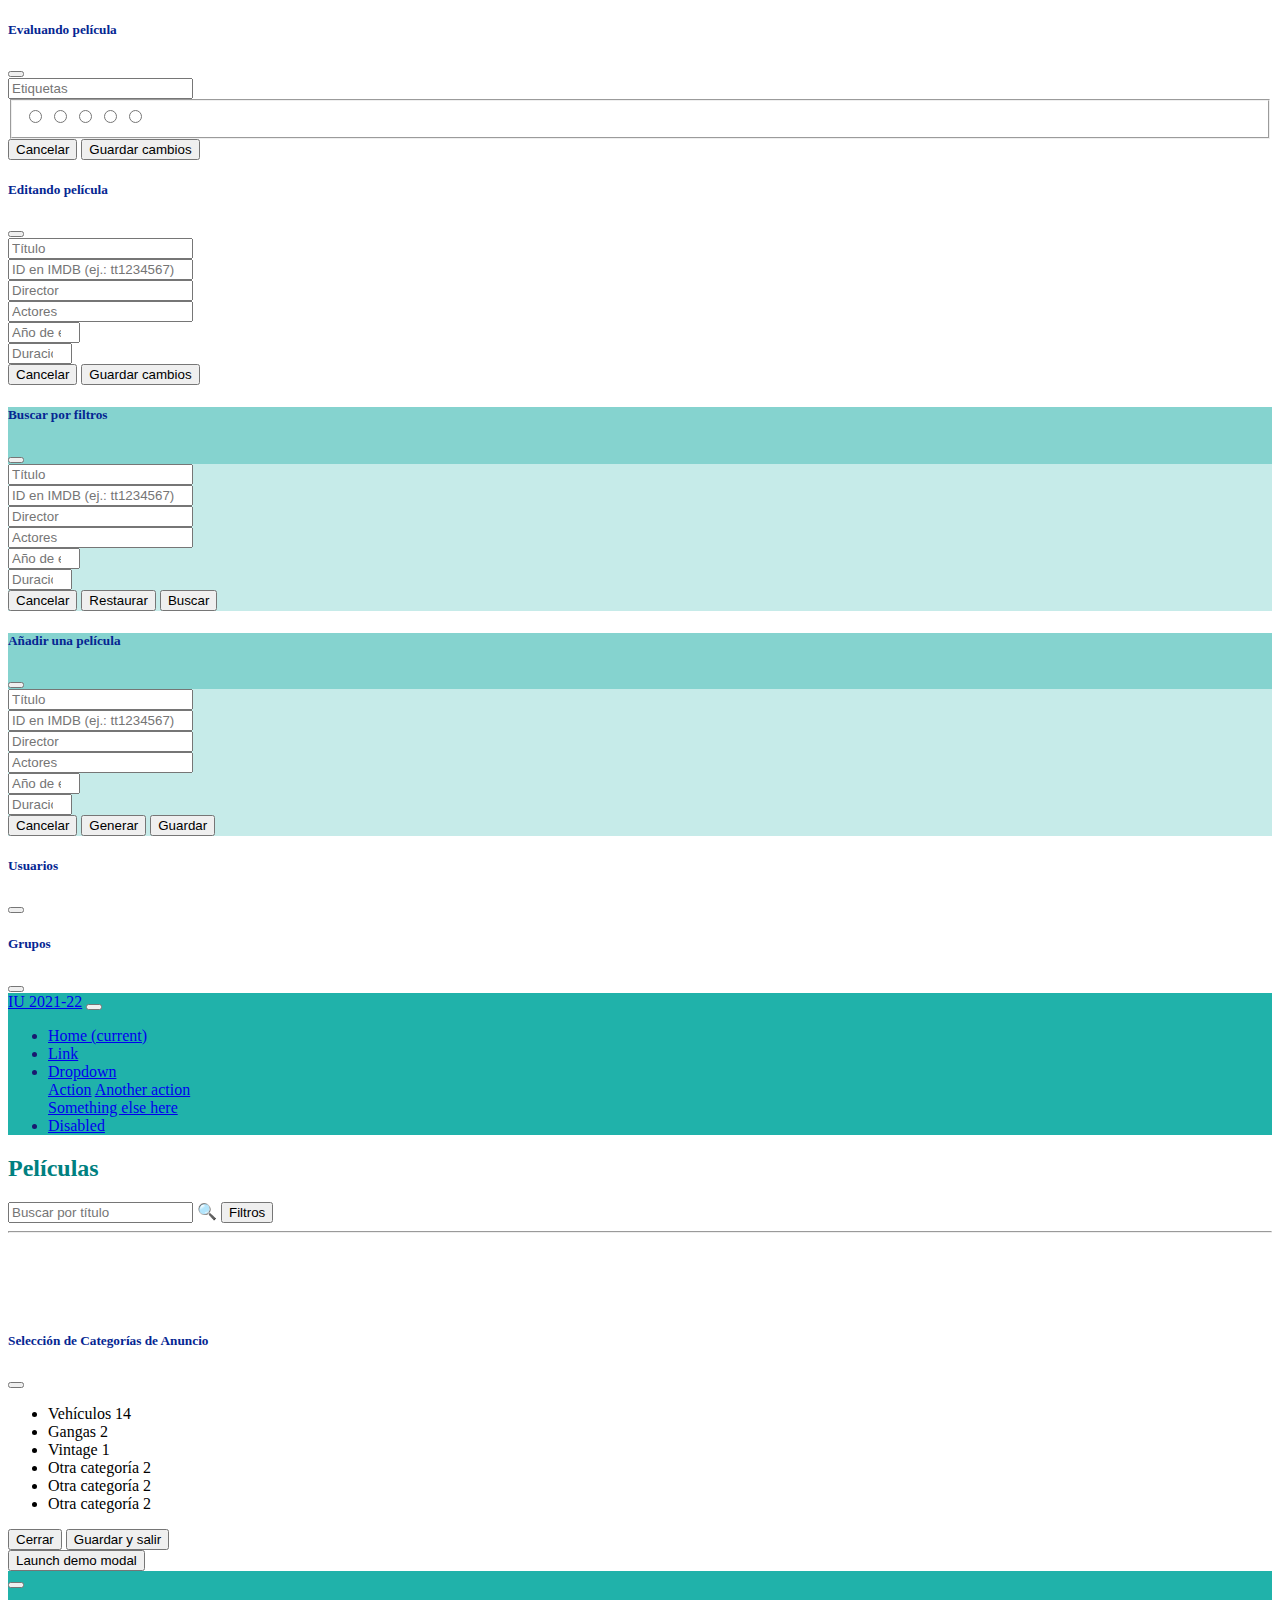
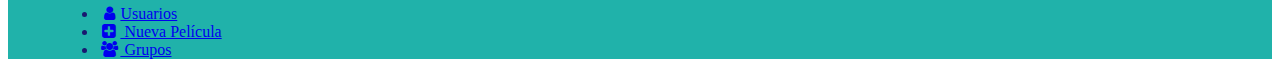
==== commit 02aa5176: "fondos" ====
--- a/src/main/resources/static/index.html
+++ b/src/main/resources/static/index.html
@@ -119,8 +119,8 @@
     <!-- Modal para buscar por filtros -->
     <div class="modal fade" id="modalFilterSearch" tabindex="-1" aria-labelledby="filterSearchLabel" aria-hidden="true">
         <div class="modal-dialog">
-            <div class="modal-content">
-                <div class="modal-header">
+            <div class="modal-content fondo_claro">
+                <div class="modal-header fondo_azul">
                     <h5 class="modal-title" id="filterSearchLabel">Buscar por filtros</h5>
                     <button type="button" class="btn-close" data-bs-dismiss="modal" aria-label="Close"></button>
                 </div>
@@ -165,8 +165,8 @@
 
     <div class="modal fade" id="modalAddMovie" tabindex="-1" aria-labelledby="addMovieLabel" aria-hidden="true">
         <div class="modal-dialog">
-            <div class="modal-content">
-                <div class="modal-header">
+            <div class="modal-content fondo_claro">
+                <div class="modal-header fondo_azul">
                     <h5 class="modal-title" id="filterSearchLabel">Añadir una película</h5>
                     <button type="button" class="btn-close" data-bs-dismiss="modal" aria-label="Close"></button>
                 </div>
--- a/src/main/resources/static/css/custom.css
+++ b/src/main/resources/static/css/custom.css
@@ -1,7 +1,7 @@
 /* usa este fichero para personalizar tus vistas */
 
 .iuthumb {
-    height: 74px;
+    height: 375px;
 }
 
 .formularioValidado {
@@ -106,7 +106,6 @@
     margin-top: 20px;
     margin-bottom: 100px;
     
-    
 }
 
 
@@ -118,3 +117,11 @@
 .colPel {
     min-height: 300px;
 }
+
+.fondo_claro {
+    background-color:rgb(198, 235, 233) !important;
+}
+
+.fondo_azul {
+    background-color:rgb(133, 211, 207) !important;
+}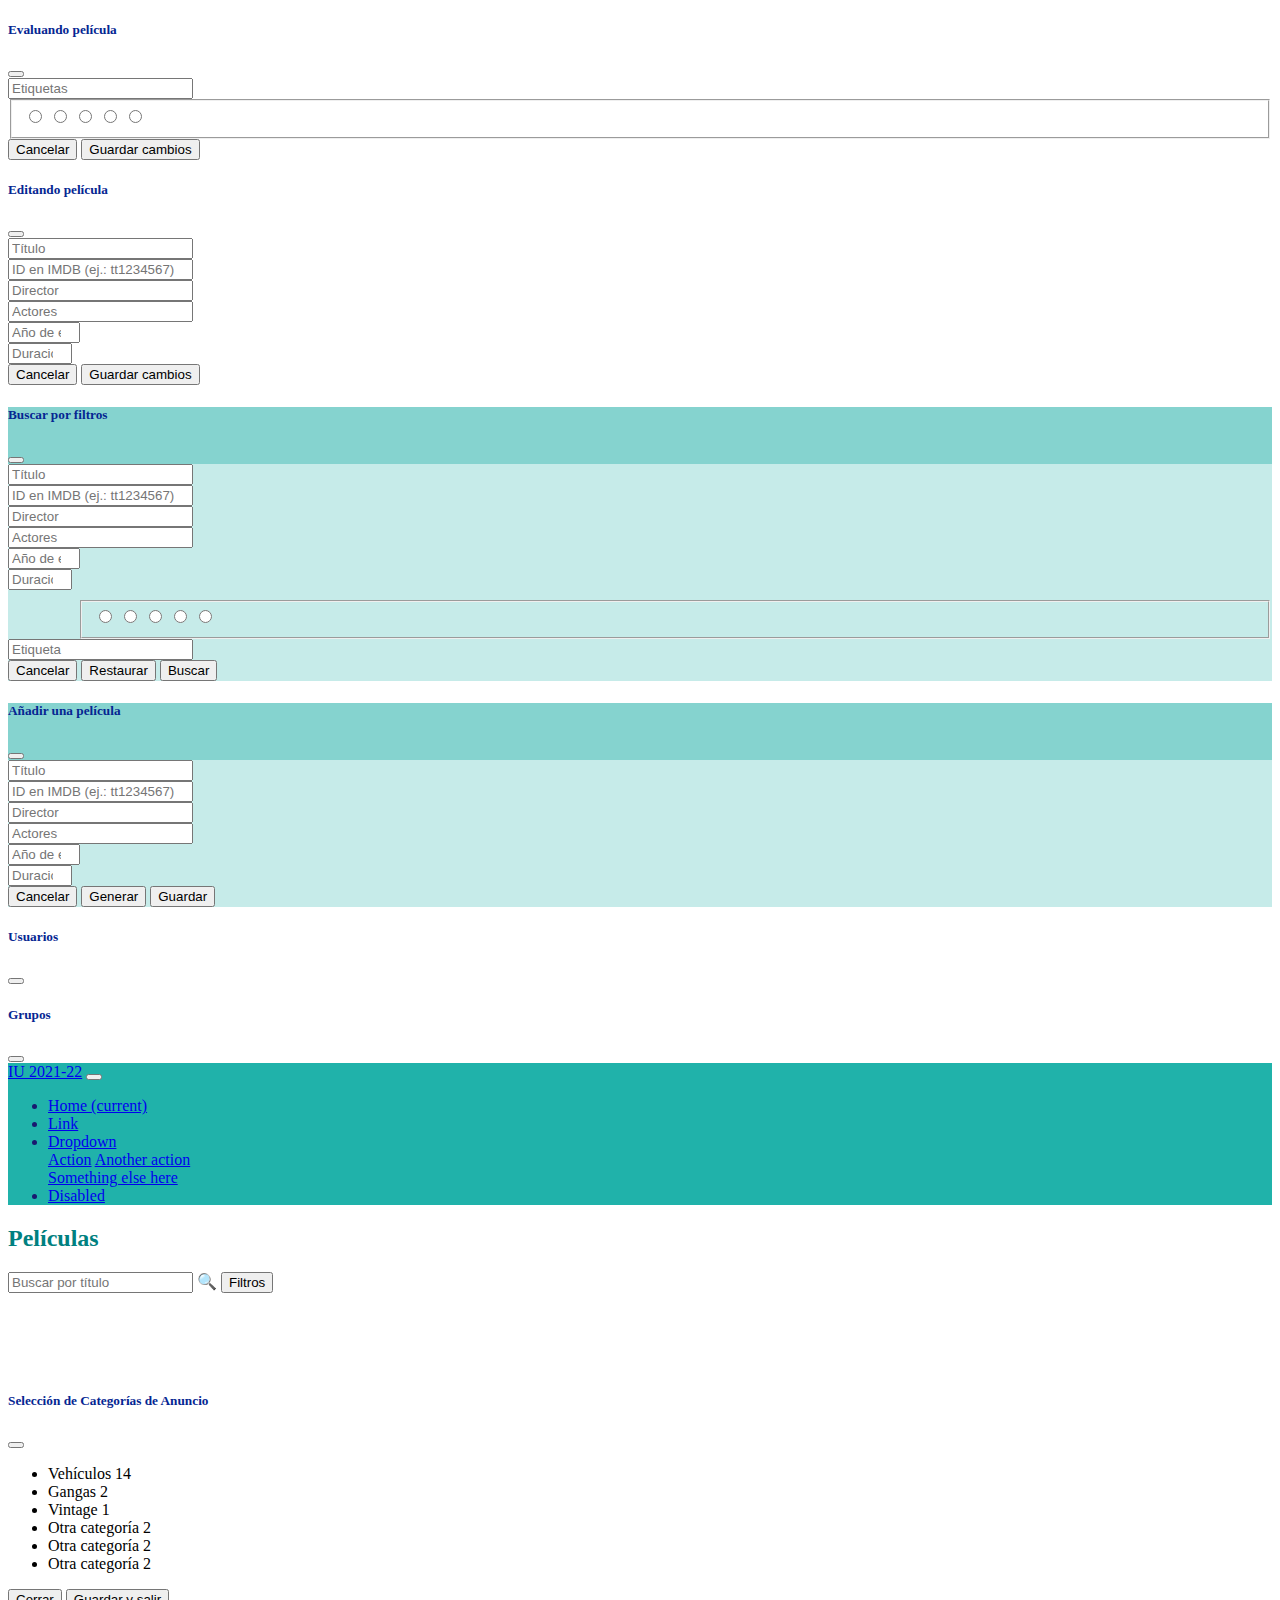
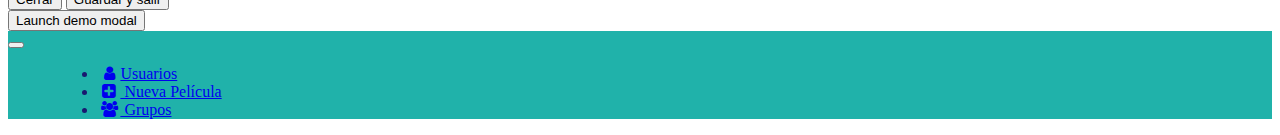
==== commit ec1bef32: "Busqueda por rate y tags" ====
--- a/src/main/resources/static/index.html
+++ b/src/main/resources/static/index.html
@@ -20,7 +20,7 @@
 <body>
 
     <!-- Modal para dar un rating a una película -->
-    <div class="modal fade" id="movieRate" tabindex="-1" aria-labelledby="movieRateLabel" aria-hidden="true">
+    <div class="modal modalSecundario" id="movieRate" tabindex="-1" aria-labelledby="movieRateLabel" aria-hidden="true">
         <div class="modal-dialog">
             <div class="modal-content">
                 <div class="modal-header">
@@ -39,23 +39,23 @@
                         <div class="col-md-6">
                             <fieldset class="estrellitas">
                                 <label title="Atómico - 5 estrellas">
-                                    <input type="radio" name="rating" value="5" />
+                                    <input type="radio" name="rating" value="5"/>
                                 </label>
 
                                 <label title="Muy buena - 4 estrellas">
-                                    <input type="radio" name="rating" value="4" />
+                                    <input type="radio" name="rating" value="4"/>
                                 </label>
 
                                 <label title="Pasable - 3 estrellas">
-                                    <input type="radio" name="rating" value="3" />
+                                    <input type="radio" name="rating" value="3"/>
                                 </label>
 
                                 <label title="Más bien mala - 2 estrellas">
-                                    <input type="radio" name="rating" value="2" />
+                                    <input type="radio" name="rating" value="2"/>
                                 </label>
 
                                 <label title="Horrible - 1 estrella">
-                                    <input type="radio" name="rating" value="1" />
+                                    <input type="radio" name="rating" value="1"/>
                                 </label>
                             </fieldset>
                         </div>
@@ -71,7 +71,7 @@
     </div>
 
     <!-- Modal para editar películas -->
-    <div class="modal fade" id="movieEdit" tabindex="-1" aria-labelledby="movieEditLabel" aria-hidden="true">
+    <div class="modal fade modalSecundario" id="movieEdit" tabindex="-1" aria-labelledby="movieEditLabel" aria-hidden="true">
         <div class="modal-dialog">
             <div class="modal-content">
                 <div class="modal-header">
@@ -134,28 +134,56 @@
                                 placeholder="ID en IMDB (ej.: tt1234567)" pattern="tt[0-9]+">
                         </div>
 
-                        <div class="col-md-4">
+                        <div class="col-md-6">
                             <input type="text" class="form-control" name="director" placeholder="Director">
                         </div>
-                        <div class="col-md-8">
+                        <div class="col-md-6">
                             <input type="text" class="form-control" name="actors" placeholder="Actores">
                         </div>
 
-                        <div class="col-md-4">
+                        <div class="col-md-6">
                             <input type="number" class="form-control" name="year" placeholder="Año de estreno"
                                 min="1800" max="2022">
                         </div>
-                        <div class="col-md-8">
+                        <div class="col-md-6">
                             <input type="number" class="form-control" name="minutes" placeholder="Duración en minutos"
                                 min="0" max="600">
                         </div>
+                        <div class="col-md-6 estrellasFiltro">
+                            <fieldset class="estrellitas">
+                                <label title="Atómico - 5 estrellas">
+                                    <input type="radio" name="rating" value="5"/>
+                                </label>
+
+                                <label title="Muy buena - 4 estrellas">
+                                    <input type="radio" name="rating" value="4"/>
+                                </label>
+
+                                <label title="Pasable - 3 estrellas">
+                                    <input type="radio" name="rating" value="3"/>
+                                </label>
+
+                                <label title="Más bien mala - 2 estrellas">
+                                    <input type="radio" name="rating" value="2"/>
+                                </label>
+
+                                <label title="Horrible - 1 estrella">
+                                    <input type="radio" name="rating" value="1"/>
+                                </label>
+                            </fieldset>
+                        </div>
+
+                        <div class="col-md-6">
+                            <input type="text" class="form-control" name="tag" placeholder="Etiqueta">
+                        </div>
+
                         <button style="display: none" type="submit">Invisible, sólo para validación</button>
                     </form>
                 </div>
                 <div class="modal-footer">
                     <button type="button" class="btn btn-secondary" data-bs-dismiss="modal">Cancelar</button>
                     <button type="button" class="btn btn-dark" id="buttonRestaurar">Restaurar</button>
-                    <button type="button" class="btn btn-primary" id="buttonFilterSearch">Buscar</button>
+                    <button type="button" class="btn btn-primary" data-bs-dismiss="modal" id="buttonFilterSearch">Buscar</button>
                 </div>
             </div>
         </div>
@@ -297,7 +325,7 @@
             <div class="row align-items-center" id="movies">
             </div>
         </div>
-        <hr>
+        
     </div>
 
     <!-- Modal de selección de categorías (lanzado por un botón) -->
--- a/src/main/resources/static/css/custom.css
+++ b/src/main/resources/static/css/custom.css
@@ -1,7 +1,7 @@
 /* usa este fichero para personalizar tus vistas */
 
 .iuthumb {
-    height: 375px;
+    size: 10px;
 }
 
 .formularioValidado {
@@ -124,4 +124,35 @@
 
 .fondo_azul {
     background-color:rgb(133, 211, 207) !important;
+}
+
+.modalSecundario {
+    z-index: 1062 !important;
+}
+
+.modalPrincipal {
+    z-index: 1060;
+}
+
+.contenedorImagen {
+    height: 375px;
+    width: 100%;
+}
+
+.imgTarjeta {
+    width: 100%;
+    height: 100%;
+}
+
+.estrellasFiltro {
+    padding-top: 10px;
+    padding-left: 70px;
+}
+
+.divImgModal {
+    text-align: center;
+}
+
+.imgModal {
+    text-align: center;
 }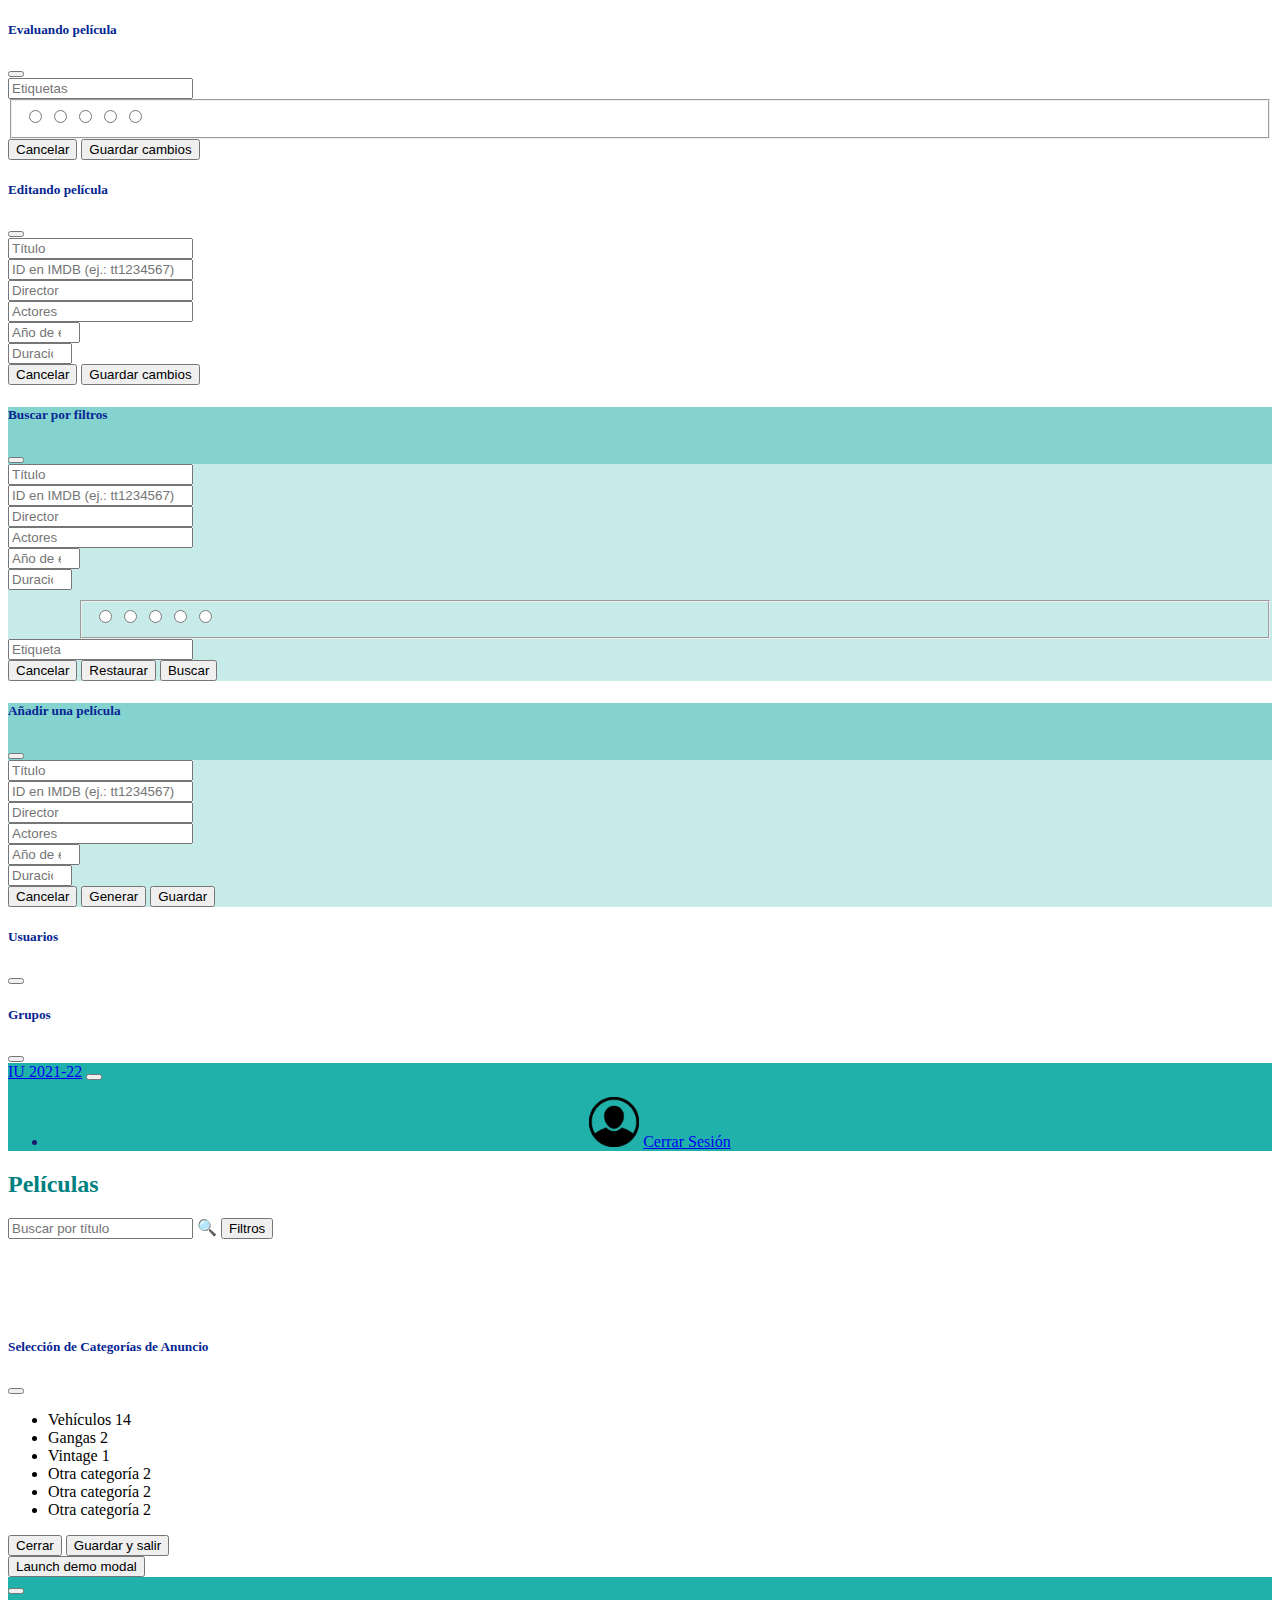
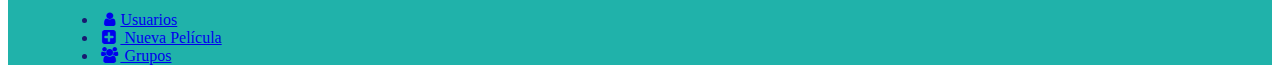
==== commit e7a62a02: "Arreglado NavBar superior" ====
--- a/src/main/resources/static/index.html
+++ b/src/main/resources/static/index.html
@@ -270,7 +270,7 @@
     <nav class="navbar navbar-expand-lg navbar-light bg-light">
         <div class="container-fluid">
             <!-- nombre del sitio; es un enlace que lleva a la página ppal -->
-            <a class="navbar-brand" href="#">IU 2021-22</a>
+            <a class="navbar-brand" style="align-items: center;"  href="#">IU 2021-22</a>
             <!-- menu hamburguesa si no cabe todo -->
             <button class="navbar-toggler" type="button" data-bs-toggle="collapse"
                 data-bs-target="#navbarSupportedContent" aria-controls="navbarSupportedContent" aria-expanded="false"
@@ -278,28 +278,11 @@
                 <span class="navbar-toggler-icon"></span>
             </button>
 
-            <div class="collapse navbar-collapse" id="navbarSupportedContent">
-                <ul class="navbar-nav mr-auto">
-                    <li class="nav-item active">
-                        <a class="nav-link" href="#">Home <span class="sr-only">(current)</span></a>
-                    </li>
-                    <li class="nav-item">
-                        <a class="nav-link" href="#">Link</a>
-                    </li>
-                    <li class="nav-item dropdown">
-                        <a class="nav-link dropdown-toggle" href="#" id="navbarDropdown" role="button"
-                            data-toggle="dropdown" aria-haspopup="true" aria-expanded="false">
-                            Dropdown
-                        </a>
-                        <div class="dropdown-menu" aria-labelledby="navbarDropdown">
-                            <a class="dropdown-item" href="#">Action</a>
-                            <a class="dropdown-item" href="#">Another action</a>
-                            <div class="dropdown-divider"></div>
-                            <a class="dropdown-item" href="#">Something else here</a>
-                        </div>
-                    </li>
-                    <li class="nav-item">
-                        <a class="nav-link disabled" href="#" tabindex="-1" aria-disabled="true">Disabled</a>
+            <div class="collapse navbar-collapse " id="navbarSupportedContent">
+                <ul class="navbar-nav ms-auto">
+                    <li class="nav-item logo"> 
+                        <img class="userLogo" src="/src/main/resources/static/img/pngwing.com.png" alt="">
+                        <a class="nav-link" href="#">Cerrar Sesión</a>
                     </li>
                 </ul>
             </div>
--- a/src/main/resources/static/css/custom.css
+++ b/src/main/resources/static/css/custom.css
@@ -155,4 +155,13 @@
 
 .imgModal {
     text-align: center;
+}
+
+.userLogo {
+    height: 50px;
+    text-align: center;
+}
+
+.logo {
+    text-align: center;
 }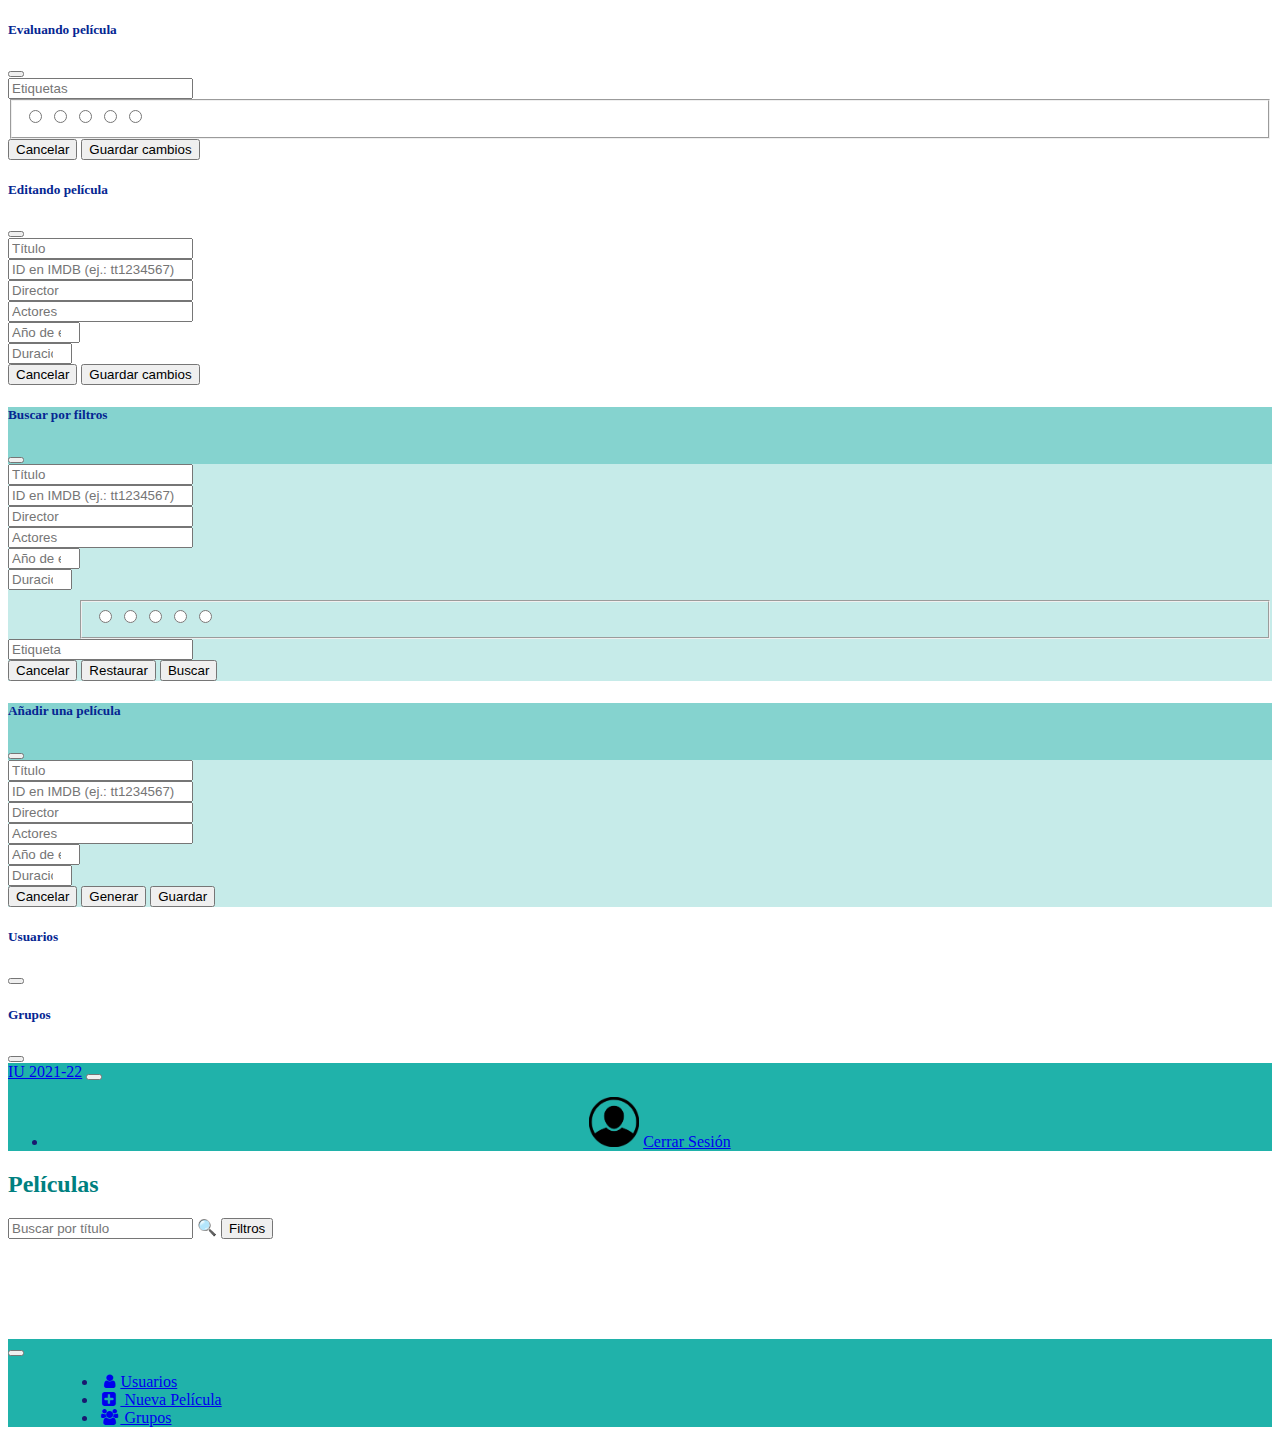
==== commit ca132922: "Update index.html" ====
--- a/src/main/resources/static/index.html
+++ b/src/main/resources/static/index.html
@@ -311,61 +311,7 @@
         
     </div>
 
-    <!-- Modal de selección de categorías (lanzado por un botón) -->
-    <div class="modal fade" id="modalSeleccionCategoria" tabindex="-1" role="dialog"
-        aria-labelledby="tituloModalCategorias" aria-hidden="true">
-        <div class="modal-dialog" role="document">
-            <div class="modal-content">
-                <div class="modal-header">
-                    <h5 class="modal-title" id="tituloModalCategorias">Selección de Categorías de Anuncio</h5>
-                    <button type="button" class="btn-close" data-bs-dismiss="modal" aria-label="Close"></button>
-                    </button>
-                </div>
-                <div class="modal-body">
-                    <ul class="list-group" id="lista-categorias">
-                        <li class="list-group-item d-flex justify-content-between align-items-center" id="vehiculos">
-                            Vehículos
-                            <span class="badge bg-primary badge-pill">14</span>
-                        </li>
-                        <li class="list-group-item d-flex justify-content-between align-items-center" id="gangas">
-                            Gangas
-                            <span class="badge bg-primary badge-pill">2</span>
-                        </li>
-                        <li class="list-group-item d-flex justify-content-between align-items-center" id="vintage">
-                            Vintage
-                            <span class="badge bg-primary badge-pill">1</span>
-                        </li>
-                        <li class="list-group-item d-flex justify-content-between align-items-center" id="cat-larga">
-                            Otra categoría
-                            <span class="badge bg-primary badge-pill">2</span>
-                        </li>
-                        <li class="list-group-item d-flex justify-content-between align-items-center" id="cat-muylarga">
-                            Otra categoría
-                            <span class="badge bg-primary badge-pill">2</span>
-                        </li>
-                        <li class="list-group-item d-flex justify-content-between align-items-center"
-                            id="cat-maslargatodavia">
-                            Otra categoría
-                            <span class="badge bg-primary badge-pill">2</span>
-                        </li>
-                    </ul>
-                </div>
-                <div class="modal-footer">
-                    <button type="button" class="btn btn-secondary" data-bs-dismiss="modal">Cerrar
-                    </button>
-                    <button type="button" class="btn btn-primary" data-bs-dismiss="modal" id="button-save-cats">Guardar
-                        y
-                        salir
-                    </button>
-                </div>
-            </div>
-        </div>
-        <!-- Button trigger modal -->
-        <button type="button" class="btn btn-primary" data-bs-toggle="modal" data-bs-target="#exampleModal">
-            Launch demo modal
-        </button>
-    </div>
-
+    
     <!-- Navbar Inferior -->
     
         <nav class="navbar fixed-bottom navbar-expand-lg navbar-light bg-light navbarInferior">
